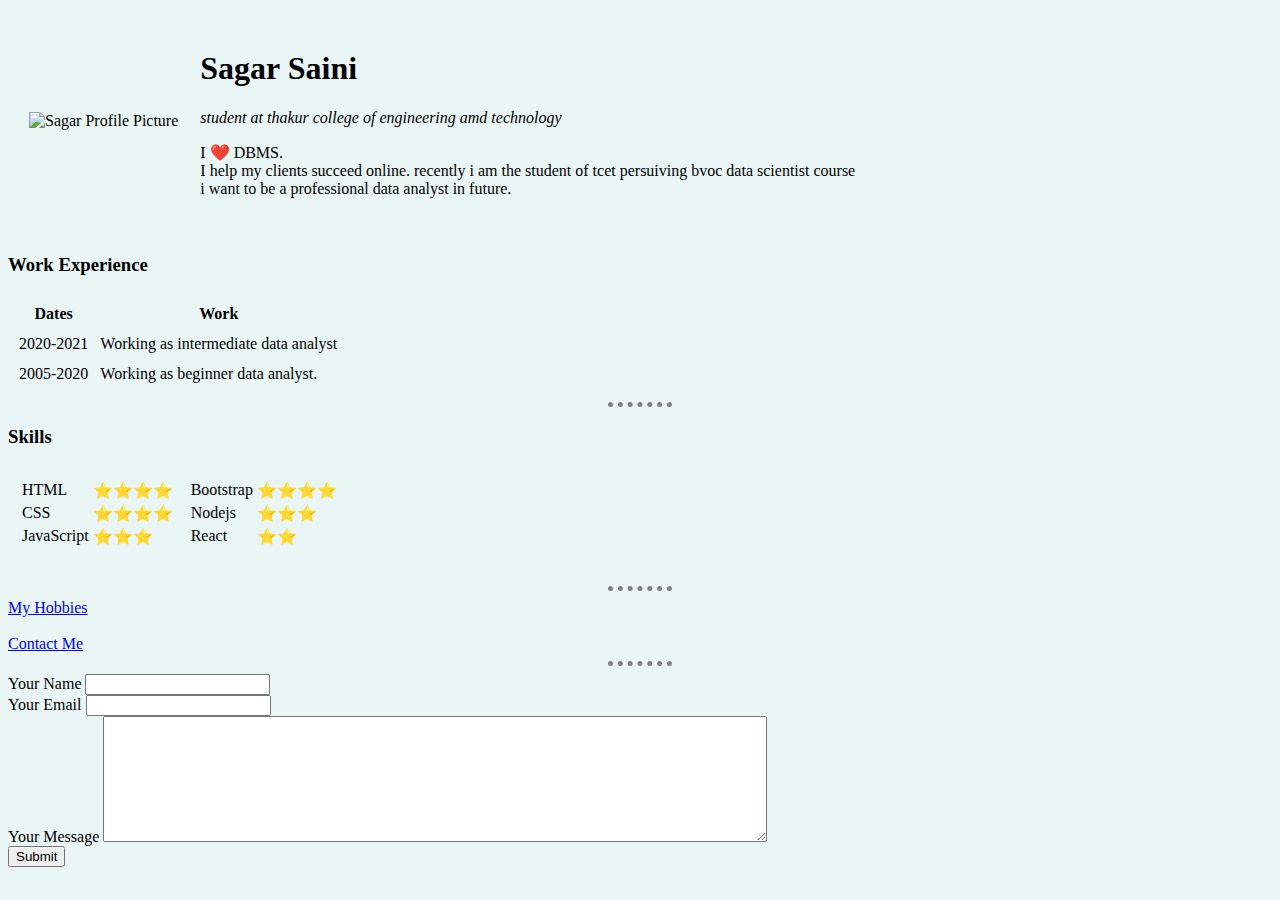
==== index.html @ 22eb2225 "Add files via upload" ====
<!DOCTYPE html>
<html lang="en">
  <head>
    <meta charset="UTF-8" />
    <title>Sagar Personal Site</title>
    <link rel="stylesheet" href="./css/style.css">
    <style>
        body{
          background-color: blue;
        }
        hr{
            border-style: none;
            border-top-style: dotted;
            border-width: 5px;
            width: 5%;
        }
        img{        
            height: 20px;
        }
    </style>
  </head>

  <body style="background-color: #EAF6F6;">
    <table cellspacing="20">
      <tr>
        <td>
          <img src="./images/WhatsApp Image 2023-03-24 at 11.44.21.jpeg" alt="Sagar Profile Picture" />
        </td>
        <td>
          <h1>Sagar Saini</h1>
          <p>
            <em
              >student at thakur college of engineering amd technology
              </em
            >
          </p>
          <p>
            I ❤️ DBMS. <br />I help my clients succeed online. 
            recently i am the student of tcet persuiving bvoc data scientist course <br />i want to be a professional data analyst in future.
          </p>
        </td>
      </tr>
    </table>

    <h3>Work Experience</h3>
    <table cellspacing="10">
      <thead>
        <th>Dates</th>
        <th>Work</th>
      </thead>
      <tbody>
        <tr>
          <td>2020-2021</td>
          <td>Working as intermediate data analyst</td>
        </tr>
        <tr>
          <td>2005-2020</td>
          <td>Working as beginner data analyst.</td>
        </tr>
      </tbody>
    </table>
    <hr />

    <h3>Skills</h3>
    <table cellspacing="10">
      <tr>
        <td>
          <table>
            <tr>
              <td>HTML</td>
              <td>⭐⭐⭐⭐</td>
            </tr>
            <tr>
              <td>CSS</td>
              <td>⭐⭐⭐⭐</td>
            </tr>
            <tr>
              <td>JavaScript</td>
              <td>⭐⭐⭐</td>
            </tr>
          </table>
        </td>
        <td>
          <table>
            <tr>
              <td>Bootstrap</td>
              <td>⭐⭐⭐⭐</td>
            </tr>
            <tr>
              <td>Nodejs</td>
              <td>⭐⭐⭐</td>
            </tr>
            <tr>
              <td>React</td>
              <td>⭐⭐</td>
            </tr>
          </table>
        </td>
      </tr>
    </table>
<br><hr>
    
    <a href="hobbies.html">My Hobbies</a>  
    <br><br>
    <a href="Contact.html">Contact Me</a>
<br><hr>
<form action="mailto: gr8sagarsaini@gmail.com" method="post" enctype="text/plain"></form>
    <label>Your Name</label>
    <input type="text" name="yourname" value=""/><br />
    <label>Your Email</label>
    <input type="email" name="youremail" value=""/><br />
    <label>Your Message</label>
    <textarea name="name" rows="8" cols="80" ></textarea>
    <br />
    <input type="submit" name="" />
  </body>
</html>
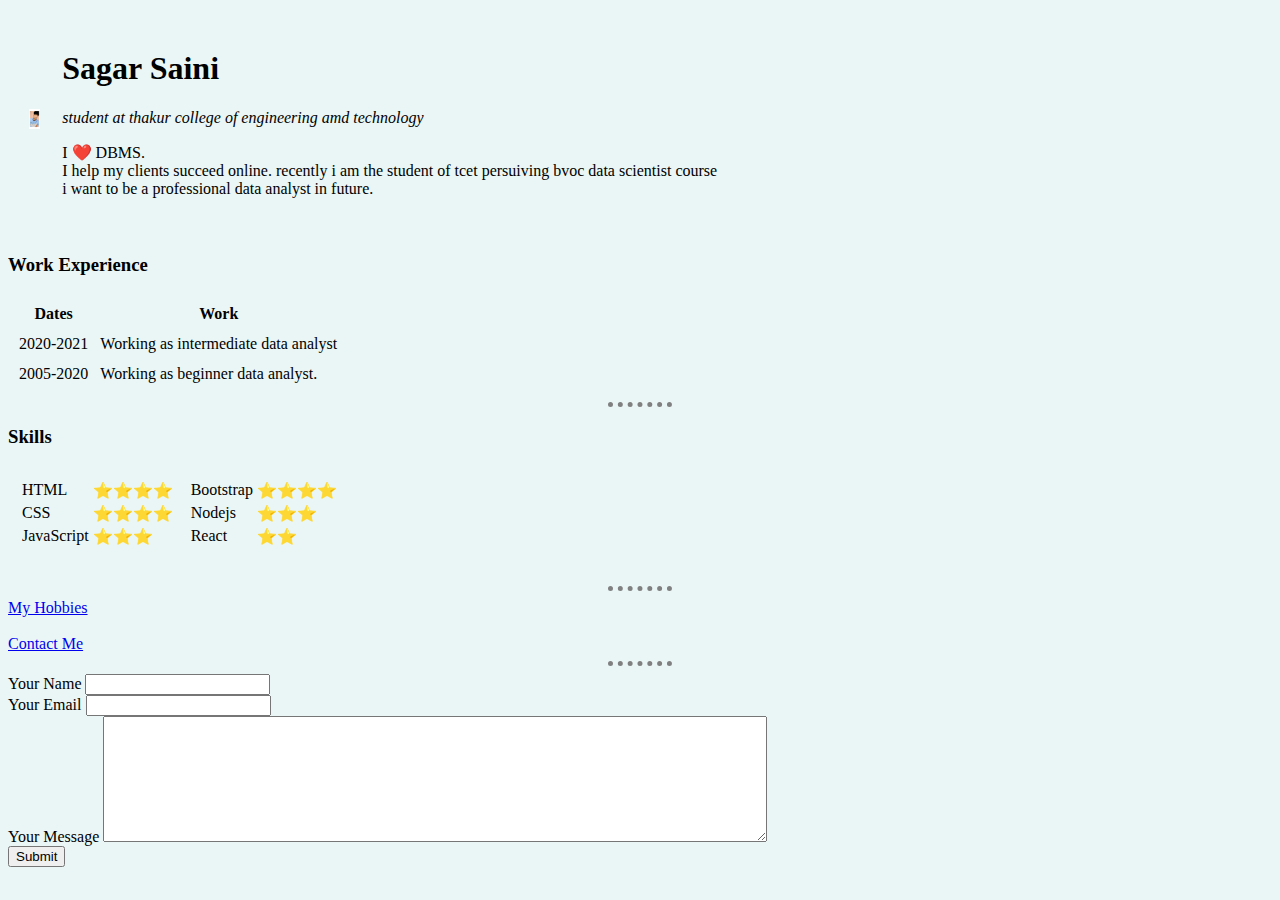
==== commit c479327f: "Update index.html" ====
--- a/index.html
+++ b/index.html
@@ -24,7 +24,7 @@
     <table cellspacing="20">
       <tr>
         <td>
-          <img src="./images/WhatsApp Image 2023-03-24 at 11.44.21.jpeg" alt="Sagar Profile Picture" />
+          <img src="./WhatsApp Image 2023-03-24 at 11.44.21.jpeg" alt="Sagar Profile Picture" />
         </td>
         <td>
           <h1>Sagar Saini</h1>
@@ -114,4 +114,4 @@
     <br />
     <input type="submit" name="" />
   </body>
-</html>+</html>
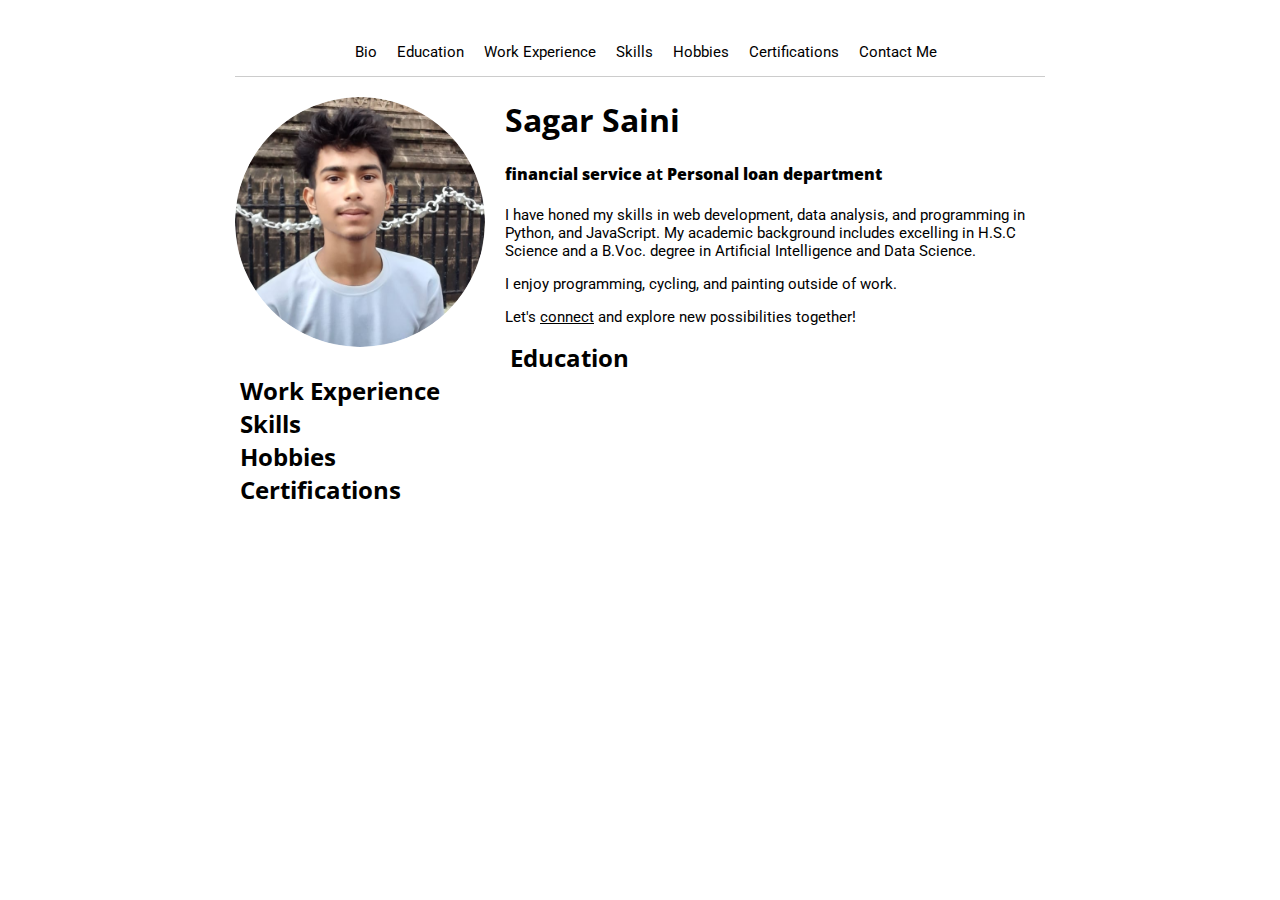
==== commit 74c0c207: "Add files via upload" ====
--- a/index.html
+++ b/index.html
@@ -1,117 +1,157 @@
-<!DOCTYPE html>
-<html lang="en">
-  <head>
-    <meta charset="UTF-8" />
-    <title>Sagar Personal Site</title>
-    <link rel="stylesheet" href="./css/style.css">
-    <style>
-        body{
-          background-color: blue;
-        }
-        hr{
-            border-style: none;
-            border-top-style: dotted;
-            border-width: 5px;
-            width: 5%;
-        }
-        img{        
-            height: 20px;
-        }
-    </style>
-  </head>
-
-  <body style="background-color: #EAF6F6;">
-    <table cellspacing="20">
-      <tr>
-        <td>
-          <img src="./WhatsApp Image 2023-03-24 at 11.44.21.jpeg" alt="Sagar Profile Picture" />
-        </td>
-        <td>
-          <h1>Sagar Saini</h1>
-          <p>
-            <em
-              >student at thakur college of engineering amd technology
-              </em
-            >
-          </p>
-          <p>
-            I ❤️ DBMS. <br />I help my clients succeed online. 
-            recently i am the student of tcet persuiving bvoc data scientist course <br />i want to be a professional data analyst in future.
-          </p>
-        </td>
-      </tr>
-    </table>
-
-    <h3>Work Experience</h3>
-    <table cellspacing="10">
-      <thead>
-        <th>Dates</th>
-        <th>Work</th>
-      </thead>
-      <tbody>
-        <tr>
-          <td>2020-2021</td>
-          <td>Working as intermediate data analyst</td>
-        </tr>
-        <tr>
-          <td>2005-2020</td>
-          <td>Working as beginner data analyst.</td>
-        </tr>
-      </tbody>
-    </table>
-    <hr />
-
-    <h3>Skills</h3>
-    <table cellspacing="10">
-      <tr>
-        <td>
-          <table>
-            <tr>
-              <td>HTML</td>
-              <td>⭐⭐⭐⭐</td>
-            </tr>
-            <tr>
-              <td>CSS</td>
-              <td>⭐⭐⭐⭐</td>
-            </tr>
-            <tr>
-              <td>JavaScript</td>
-              <td>⭐⭐⭐</td>
-            </tr>
-          </table>
-        </td>
-        <td>
-          <table>
-            <tr>
-              <td>Bootstrap</td>
-              <td>⭐⭐⭐⭐</td>
-            </tr>
-            <tr>
-              <td>Nodejs</td>
-              <td>⭐⭐⭐</td>
-            </tr>
-            <tr>
-              <td>React</td>
-              <td>⭐⭐</td>
-            </tr>
-          </table>
-        </td>
-      </tr>
-    </table>
-<br><hr>
-    
-    <a href="hobbies.html">My Hobbies</a>  
-    <br><br>
-    <a href="Contact.html">Contact Me</a>
-<br><hr>
-<form action="mailto: gr8sagarsaini@gmail.com" method="post" enctype="text/plain"></form>
-    <label>Your Name</label>
-    <input type="text" name="yourname" value=""/><br />
-    <label>Your Email</label>
-    <input type="email" name="youremail" value=""/><br />
-    <label>Your Message</label>
-    <textarea name="name" rows="8" cols="80" ></textarea>
-    <br />
-    <input type="submit" name="" />
-  </body>
-</html>
+<!DOCTYPE html>
+<html lang="en">
+<head>
+    <meta charset="UTF-8">
+    <meta http-equiv="X-UA-Compatible" content="IE=edge">
+    <meta name="viewport" content="width=device-width, initial-scale=1.0">
+    <meta name="description" content="Sagar  is a highly skilled financiak service with experience in operational excellence and quality analysis. With a passion for data analysis and problem solving, sagar has developed expertise in web development, programming languages such as Python, JavaScript, Explore Sagar's qualifications and experience in this personal resume website.">
+    <meta name="keywords" content="Sagar Saini, financial service, Data Analysis, Web Development, Python, JavaScript, Quality Analysis, Operational Excellence">
+    <title>Sagar Saini</title>
+    <link rel="stylesheet" href="./style.css">
+</head>
+<body>
+  <div class="main-container">
+    <header>
+        <nav>
+          <ul>
+            <li><a href="#bio">Bio</a></li>
+            <li><a href="#education">Education</a></li>
+            <li><a href="#work-experience">Work Experience</a></li>
+            <li><a href="#skills">Skills</a></li>
+            <li><a href="#hobbies">Hobbies</a></li>
+            <li><a href="#certifications">Certifications</a></li>
+            <li><a href="./contact.html">Contact Me</a></li>
+          </ul>
+        </nav>
+      </header>
+        <div class="image-container">
+          <img src="img.sagar.png" width="100" height="100" alt="Sagar Saini">
+        </div>
+        <div class="name-bio-container">
+          <h1 class="full-name">
+            Sagar Saini
+          </h1>
+          <h4><strong>financial service</strong> at <strong>Personal loan department</strong></h4>
+        <p class="bio">
+          <p>
+            I have honed my skills in web development, data analysis, and programming in Python, and JavaScript. My academic background includes excelling in H.S.C Science and a B.Voc. degree in Artificial Intelligence and Data Science.
+          </p>
+          <p>
+          I enjoy programming,  cycling, and painting outside of work.
+          </p>
+          <p>
+            Let's <a href="./contact.html">connect</a> and explore new possibilities together!
+          </p>
+        </p>
+      </div>
+      </section>
+      <section id="education" class="education">
+      <details>
+      <summary><h2>Education</h2></summary>
+        <ul>
+          <li>
+            <strong>
+              B.Voc. Artificial Intelligence and Data Science
+            </strong>
+            <br>
+              Thakur College of Engineering and Technology
+            <br>
+            <em>
+              2022 to 2025 - Mumbai, India
+            </em>
+            <br>
+              <strong>
+                Academic Achievement
+              </strong>
+            <ul> 
+              <li>
+                Completed Microsoft Azure AI-900 certification
+              </li>
+              <li>
+                Completed Microsoft Office MO-200 certification
+              </li>
+              <li>
+              Complete Microsoft Word MO-200 certification
+              </li>
+            </ul>
+          </li>
+          <li><strong>H.S.C.  UP Board - </strong>
+            <br>
+              LRAG College Of Commerce And Science
+            <br>
+            <em>
+              2021 to 2022 - Prayagraj, India
+            </em>
+            <br>
+            <strong>
+              Academic Achievement
+            </strong>
+          <ul> 
+            <li>
+            <strong>
+              S.S.C. UP Board
+            </strong>
+            <br>
+              LRAG High School - Prayagraj, India
+            <br>
+            <em>
+              2019 to 2020 - Prayagraj, India
+            </em>
+            <br>
+            <strong>
+              Academic Achievement
+            </strong>
+          <ul> 
+            <li>
+              Achieved 71% in Class 10 board exams.
+            </li>
+            <li>Achieved 60% in Class 10 board exams,</li>
+          </ul>
+          </li>
+        </ul>
+      </details>
+      </section>
+      <section id="work-experience" class="work-experience">
+      <details>
+        <summary><h2>Work Experience</h2></summary>
+            <h3>
+              Personal loan department
+            </h3>
+          </ul>
+        </details>
+      </section>
+      <section id="skills" class="skills">
+      <details>
+      <summary><h2>Skills</h2></summary>
+        <ul>
+          
+          <li>Data Analyst</li>
+          <li>Quality Assurance</li>
+          <li>Customer Success</li>
+          <li>Web Developer</li>
+        </ul>
+      </details>
+      </section>
+      <section class="hobbies" id="hobbies">
+      <details>
+      <summary><h2>Hobbies</h2></summary>
+        <ul>
+          <li>Painting</li>
+          <li>Cycling</li>
+          <li>Trekking</li>
+          <li>Editing</li>
+        </ul>
+      </details>
+      </section>
+      <section class="certifications" id="certifications">
+        <details>
+        <summary><h2>Certifications</h2></summary>
+        <ul>
+          <li>AI-900: Microsoft Azure AI Fundamentals</li>
+          <li>MO-200: Microsoft Excel (Office 2019)</li>
+        </ul>
+      </details>
+      </section>
+    </div>
+</body>
+</html>--- a/style.css
+++ b/style.css
@@ -0,0 +1,117 @@
+@import url('https://fonts.googleapis.com/css2?family=Open+Sans:wght@400;700&display=swap');
+@import url('https://fonts.googleapis.com/css2?family=Roboto:wght@400;700&display=swap');
+
+/* Apply Open Sans to headings */
+h1, h2, h3, h4, h5, h6 {
+  font-family: 'Open Sans', sans-serif;
+  font-weight: 700;
+}
+
+/* Apply Roboto to other text */
+p, a, span, li {
+  font-family: 'Roboto', sans-serif;
+  font-weight: 400;
+  font-size: 15px;
+}
+
+
+header {
+  padding: 15px 70px;
+  display: flex;
+  justify-content: space-between;
+  align-items: center;
+  border-bottom: 1px solid #ccc;
+}
+
+header h1 {
+  margin: 0;
+}
+
+header ul {
+  list-style: none;
+  margin: 0;
+  display: flex;
+}
+
+header li {
+  margin: 0 10px;
+}
+
+header a {
+  text-decoration: none;
+  color: #000;
+}
+
+.image-container {
+  width: 250px;
+  height: 250px;
+  border-radius: 50%;
+  overflow: hidden;
+  float: left;
+  margin-right: 20px;
+  margin-top: 20px;
+}
+
+.image-container img {
+  width: 100%;
+  height: auto;
+}
+
+.main-container {
+  max-width: 850px;
+  margin: 0 auto;
+  padding: 20px;
+  box-sizing: border-box;
+}
+p a {
+  color: #000;
+}
+
+.contact-form {
+  width: 50%;
+  margin: 0 auto;
+  font-family: Arial, sans-serif;
+  text-align: center;
+}
+
+.form-group {
+  display: flex;
+  flex-direction: column;
+  margin-bottom: 1rem;
+  text-align: left;
+}
+
+label {
+  font-weight: bold;
+  margin-bottom: 0.25rem;
+}
+
+input, textarea {
+  border-radius: 5px;
+  border: 1px solid #ccc;
+  padding: 0.5rem;
+  font-size: 1rem;
+}
+
+button {
+  background-color: #818381;
+  color: white;
+  border: none;
+  padding: 0.5rem 1rem;
+  font-size: 1rem;
+  cursor: pointer;
+}
+
+button:hover {
+  background-color: #3e8e41;
+}
+
+details summary {
+  display: flex;
+  align-items: center;
+}
+
+details summary h2 {
+  margin: 0;
+  margin-left: 5px; /* Adjust this value to change the space between the arrow and the h2 tag */
+}
